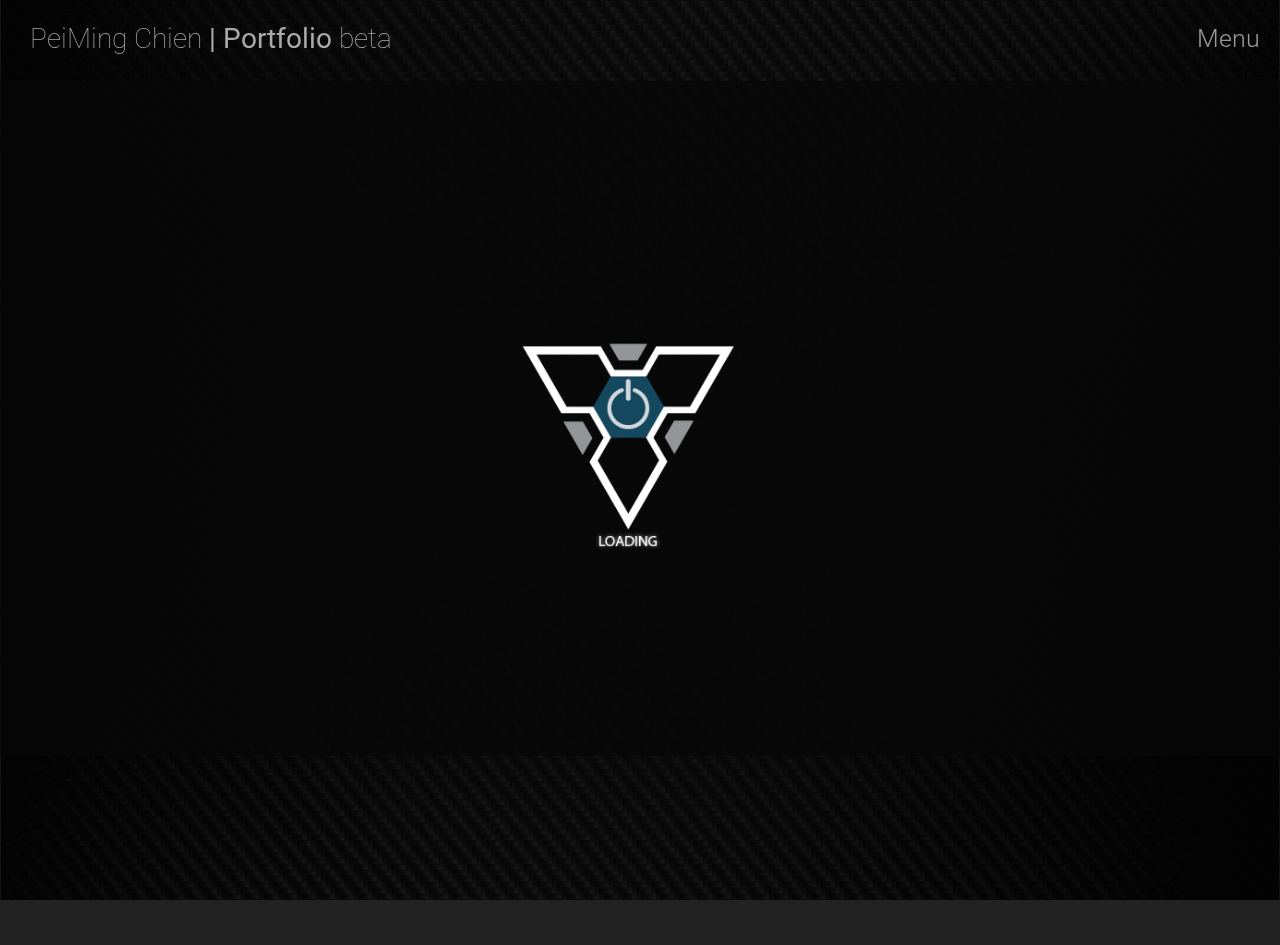
==== index.html @ 074ef3cd "Add a Nav Dot" ====
<!doctype html>
<html lang="en">
<head>
  <meta charset="UTF-8">
  <title>PeiMing's Portfolio</title>
  <link rel="shortcut icon" href="img/site-pic/favicon.ico" />
  <link rel="stylesheet" href="css/normalize.css" type="text/css" media="screen">
  <link rel="stylesheet" href="css/main.css" type="text/css" media="screen">
  <link rel="stylesheet" href="css/project_slide.css" type="text/css" media="screen">
  <script type="text/javascript" src="js/modernizr.custom.79639.js"></script>
  <script src="//ajax.googleapis.com/ajax/libs/jquery/1.10.0/jquery.min.js"></script>
  <script type="text/javascript" src="js/jquery.ba-cond.min.js"></script>
  <script type="text/javascript" src="js/jquery.slitslider.js"></script>
<!--
  <script src="//code.jquery.com/ui/1.10.3/jquery-ui.js"></script>
 -->
  <script src="js/main.js" type="text/javascript"></script>
  <link href='http://fonts.googleapis.com/css?family=Roboto:400,700,300,100' rel='stylesheet' type='text/css'>
  <link href='http://fonts.googleapis.com/css?family=Arbutus+Slab' rel='stylesheet' type='text/css'>
</head>
<body>

  <img src="img/site-pic/Main_Background.jpg" class="body-bg">

  <div id="outer">
    <div id="top">
      <div id="title">
        <h1>PeiMing Chien<span> | Portfolio</span> beta</h1>
      </div>
      <div id="menu">
        <ul>
          <li >Menu</li>
          <li id="about-link">About</li>
          <li id="home-link">Home</li>
        </ul>
      </div>
    </div>
    <div id="main">
      <div id="landing" class="landing main-content">
        <!-- <img src="img/site-pic/01_ComingSoon.png"> -->
        <img src="img/site-pic/Enter-Logo.png" onMouseOver="this.src='img/site-pic/Enter-Logo_mo.png'" onMouseOut="this.src='img/site-pic/Enter-Logo_ok.png'" alt="Enter">
      </div>

      <div id="project-slide" class="slide main-content">
<!--  -->
        <div class="project-slide-wrapper">
        <div class="container demo-1">
        <div id="slider" class="sl-slider-wrapper">

        <div class="sl-slider">

          <div class="sl-slide bg-1" data-orientation="horizontal" data-slice1-rotation="-25" data-slice2-rotation="-25" data-slice1-scale="2" data-slice2-scale="2">
            <div class="sl-slide-inner">
              <div id="thesis-link" class="bg-img bg-img-1"></div>
            </div>
          </div>

          <div class="sl-slide bg-2" data-orientation="vertical" data-slice1-rotation="10" data-slice2-rotation="-15" data-slice1-scale="1.5" data-slice2-scale="1.5">
            <div class="sl-slide-inner">
              <div id="roku-link" class="bg-img bg-img-2"></div>
            </div>
          </div>

          <div class="sl-slide bg-3" data-orientation="horizontal" data-slice1-rotation="3" data-slice2-rotation="3" data-slice1-scale="2" data-slice2-scale="1">
            <div class="sl-slide-inner">
              <div id="amc-link" class="bg-img bg-img-3"></div>
            </div>
          </div>

          <div class="sl-slide bg-4" data-orientation="horizontal" data-slice1-rotation="10" data-slice2-rotation="-15" data-slice1-scale="1.5" data-slice2-scale="1.5">
            <div class="sl-slide-inner">
              <div id="skill-link" class="bg-img bg-img-4"></div>
            </div>
          </div>
          
        </div><!-- /sl-slider -->

        <nav id="nav-arrows" class="nav-arrows">
          <span class="nav-arrow-prev"></span>
          <span class="nav-arrow-next"></span>
        </nav>

        <nav id="nav-dots" class="nav-dots">
          <span class="nav-dot-current"></span>
          <span></span>
          <span></span>
          <span></span>
        </nav>

      </div><!-- /slider-wrapper -->

        </div>
      </div>
<!--  -->

        <!-- <div id="project-slide-01" class="project-slide">
          <img src="img/project-select-pic/Intro_AMC.jpg">
        </div> -->

      </div>

      <div id="roku" class="portfolio main-content">
      </div>
      <div id="amc" class="portfolio main-content">
      </div>
      <div id="thesis" class="portfolio main-content">
      </div>
      <div id="skill" class="portfolio main-content">
      </div>
      <!-- ABOUT START -->
      <div id="about" class="normal-page main-content">
        <div class="about-page-wrapper">
          <div class="about-content">
            <div class="about-content-div about-content-left">
              <h1>About</h1><br><br> 

              
            </div>
            <div class="about-content-div about-content-right">
              
              <h3>Use:</h3> 
              Adobe Illustrator, Photoshop, InDesign, Acrobat, DreamWeaver. Autodesk Sketchbook. Solidworks. Rhino. Keyshot. Microsoft Word, Excel, PowerPoint.<br><br>
              <h3>Familiar with:</h3>
              PC, Mac, PC hardware, DSLR, Audio equipments.<br><br>
              <h3>Understand:</h3> 
              HTML, Javascript, CSS, C. <br><br>
              <h3>Languages:</h3> 
              American English, Mandarin/Chinese, Taiwanese<br><br><br><br><br><br>
              Please email for resume :)

            </div>
            <div class="about-content-div about-content-middle">
              My name is PeiMing Chien<br>
              I am curious, detailed, optimus, and bilingual.<br><br>
            
              <h3>Experiences</h3>
              Intern | Shook Design | Dec. 2012 - Present<br>
              Freelance designer | Feb. 2012 - Present<br>
              Graphic designer | SoundTech | Jul. 2008 - Jun. 2009<br>
              Freelance event photographer | Dec 2005 - Present<br><br>
              <h3>Education</h3>
              MFA Industrial Design |  Academy of Art University<br>
              BA Graphic Design | San Jose State University<br>
              AA Electronic Engineering | Tong Fong Junior College<br>
            </div>
          </div>
          <div id="socialBtns">
              <span><a href="mailto:id.pmchien@gmail.com"><img src="img/site-pic/Gmail_Logo.png" alt="Gmail: betaing@gmail.com"></a></span>
              <span><a href="http://linkedin.com/" target="new"><img src="img/site-pic/LinkedIn_Logo.png" alt="LinkedIn: http://linkedin.com/"></a></span>
            </div>
        </div>
      </div>
      <!-- ABOUT END -->
    </div>
    <div id="footer">
      <!-- Show screen height 
      <div id="c-height"></div> -->
    </div>
  </div>
</body>
</html>
---- css/main.css ----
html, body {
  font-family: 'Roboto', sans-serif;
  font-size: 14px;
  margin: 0;
  padding: 0;
  height: 100%;
  overflow-y: hidden;
  overflow-x: hidden;
}
body {
  background: #222;
}
.body-bg.landing {
  opacity: 0.1;
}
.body-bg {
  opacity: 0.9;

  /* Set rules to fill background */
  min-height: 100%;
  min-width: 1024px;

  /* Set up proportionate scaling */
  width: 100%;
  height: auto;

  /* Set up positioning */
  position: fixed;
  top: 0;
  left: 0;
  z-index: -1;
}
@media screen and (max-width: 1024px) { /* Specific to this particular image */
  .body-bg {
    left: 50%;
    margin-left: -512px;   /* 50% */
  }
  }
  /* to whiten the background pic when showing the content of a project */
.body-bg-show {
  opacity: 0.8;
  }

#outer {
  height: 100%;
}
#top {
  height: 9%;
  min-height: 60px;
}
#menu {
  position: relative;
  top: 50%;
  float: right;
  font-weight: 300;
  font-size: 1.8em;
  margin-top: -17px;
  color: #999;
}
#menu ul {
  margin: 0;
  padding: 0;
  list-style: none;
  margin-right: 122px;
}
#menu li {
  display: inline-block;
  border-left: 2px solid #999;
  padding: 0 35px;
  cursor: pointer;
}
#menu li:hover {
  background: #222;
  color: #ccc;
}
#menu .menu-hidden {
  display: none;
}
#menu li:first-child {
  border-left: 0;
}
#title {
  position: relative;
  top: 50%;
  margin-top: -19px;
  float: left;
}
#title span {
  font-weight: 400;
}
#title h1 {
  margin: 0 0 0 30px;
  padding: 0;
  font-weight: 100;
  color: #aaa;
}
#main {
  height: 75%;
  width: 100%;
  position: relative;
}

.portfolio_main {
  overflow-x: scroll;
  overflow-y: hidden;
}

#footer {
  height: 21%;
}
#socialBtns {
  position: absolute;
  right: 40px;
  top: 120px;
  text-align: right;
  width: 130px;
  margin-top: 10px;
}
#socialBtns span {
  margin-right: 10px;
}
#socialBtns img {
  width: 50px;
  height: auto;
}
.landing, .normal-page {
  height: 100%;
  background-color: rgba(8, 8, 8, 0.8);
}
#landing {
  text-align: center;
}
#landing img {
  position: relative;
  top: 50%;
  width: 70%;
}
.slide {
  display: none;
  height: 100%;
  background-color: rgba(8, 8, 8, 0.8);
  position: relative;
  overflow: hidden;
}
#about {
  position: relative;
}
.about-content-div {
  width: 333px;
  height: 100%;
  overflow-y: auto;
}
#footer.project-show {
  cursor: pointer;
}
.about-content-left {
  float: left;
  margin-left: 50px;
}
.about-content-right {
  float: right;
  margin-right: 50px;
}
.about-content-middle {
  margin: 0 auto;
}
.about-content {
  overflow-y: scroll;
  position: relative;
  top: -231.5px;
  background: rgba(255,255,255,0.9);
  padding: 50px 0;
  width: 1200px;
  height: 463px;
}
.about-table td {
  vertical-align: top;
}
.about-table td:first-child {
  padding-right: 90px;
}
.about-table td:last-child {
  padding-left: 90px;
}
.project-slide-wrapper, .about-page-wrapper {
  margin: 0 auto;
  width: 1200px;
  height: 463px;
  position: relative;
  top: 50%;

}
.project-slide {
  text-align: center;
  position: relative;
  top:50%;
}
.sl-slide-inner .bg-img {
  width: 100%;
  height: 100%;
  cursor: pointer;
}
.sl-slide-inner .bg-img-1 {
  background: url('../img/project-select-pic/Intro_Thesis.jpg') no-repeat center center;
  background-size: 100%;
}
.sl-slide-inner .bg-img-2 {
  background: url('../img/project-select-pic/Intro_Roku.jpg') no-repeat center center;
  background-size: 100%;
}
.sl-slide-inner .bg-img-3 {
  background: url('../img/project-select-pic/Intro_AMC.jpg') no-repeat center center;
  background-size: 100%;
}
.sl-slide-inner .bg-img-4 {
  background: url('../img/project-select-pic/Intro_Skill.jpg') no-repeat center center;
  background-size: 100%;
}
.project-slide img,  {

 width: 1200px;
  /*margin-top: -231.5px;*/
/*  width: 980px;
  margin-top: -189px;*/
}
.portfolio {
  display: none;
  height: 100%;
}
.portfolio-pic {
  height: 100%;
}
.normal-page {
  display: none;
  height: 100%;
}


#about {
  background-color: rgba(8, 8, 8, 0.8)
  font-size: 14px;
  color: #222;
  display: none;
}
---- css/project_slide.css ----
/* General Demo Style */
@import url(http://fonts.googleapis.com/css?family=Lato:300,400,700);

html { height: 100%; }

*,
*:after,
*:before {
  -webkit-box-sizing: border-box;
  -moz-box-sizing: border-box;
  box-sizing: border-box;
  padding: 0;
  margin: 0;
}

/* Clearfix hack by Nicolas Gallagher: http://nicolasgallagher.com/micro-clearfix-hack/ */
.clearfix:after {
  content: "";
  display: table;
  clear: both;
}

body {
    -webkit-font-smoothing: antialiased;
}

.container {
  text-align: center;
  width: 1200px;
  height: 463px;

}

.clr {
  clear: both;
  padding: 0;
  height: 0;
  margin: 0;
}


.sl-slider-wrapper {
  margin-top: -231.5px;
  width: 1200px;
  height: 463px;
  /*overflow: hidden;*/
}

.sl-slider {
  position: absolute;
  top: 0;
  left: 0;
}

/* Slide wrapper and slides */

.sl-slide,
.sl-slides-wrapper,
.sl-slide-inner {
  position: absolute;
  width: 100%;
  height: 100%;
  top: 0;
  left: 0;
}

.sl-slide {
  z-index: 1;
}

/* The duplicate parts/slices */

.sl-content-slice {
  overflow: hidden;
  position: absolute;
  -webkit-box-sizing: content-box;
  -moz-box-sizing: content-box;
  box-sizing: content-box;
  /*background: #fff;*/
  -webkit-backface-visibility: hidden;
  -moz-backface-visibility: hidden;
  -o-backface-visibility: hidden;
  -ms-backface-visibility: hidden;
  backface-visibility: hidden;
  opacity : 1;
}

/* Horizontal slice */

.sl-slide-horizontal .sl-content-slice {
  width: 100%;
  height: 50%;
  left: -200px;
  -webkit-transform: translateY(0%) scale(1);
  -moz-transform: translateY(0%) scale(1);
  -o-transform: translateY(0%) scale(1);
  -ms-transform: translateY(0%) scale(1);
  transform: translateY(0%) scale(1);
}

.sl-slide-horizontal .sl-content-slice:first-child {
  top: -200px;
  padding: 200px 200px 0px 200px;
}

.sl-slide-horizontal .sl-content-slice:nth-child(2) {
  top: 50%;
  padding: 0px 200px 200px 200px;
}

/* Vertical slice */

.sl-slide-vertical .sl-content-slice {
  width: 50%;
  height: 100%;
  top: -200px;
  -webkit-transform: translateX(0%) scale(1);
  -moz-transform: translateX(0%) scale(1);
  -o-transform: translateX(0%) scale(1);
  -ms-transform: translateX(0%) scale(1);
  transform: translateX(0%) scale(1);
}

.sl-slide-vertical .sl-content-slice:first-child {
  left: -200px;
  padding: 200px 0px 200px 200px;
}

.sl-slide-vertical .sl-content-slice:nth-child(2) {
  left: 50%;
  padding: 200px 200px 200px 0px;
}

/* Content wrapper */
/* Width and height is set dynamically */
.sl-content-wrapper {
  position: absolute;
}

.sl-content {
  width: 100%;
  height: 100%;
  /*background: #fff;*/
}

/* Default styles for background colors */
.sl-slide-horizontal .sl-slide-inner {
  /*background: #ddd;*/
}

.sl-slide-vertical .sl-slide-inner {
  /*background: #ccc;*/
}

.demo-1 .sl-slider-wrapper {
  position: absolute;
  width: 100%;
  height: 100%;
  top: 0;
  left: 0;
}

/* Custom navigation arrows */

.nav-arrows span {
  position: absolute;
  z-index: 2000;
  top: 50%;
  width: 100px;
  height: 720px;
/*  text-indent: -90000px;*/
  margin-top: -360px;
  cursor: pointer;

/*  -webkit-transform: rotate(45deg);
  -moz-transform: rotate(45deg);
  -o-transform: rotate(45deg);
  -ms-transform: rotate(45deg);
  transform: rotate(45deg);*/
}
/*
.nav-arrows span.nav-arrow-prev:hover {
  background-color: rgba(2,2,2,.4);
}
.nav-arrows span.nav-arrow-next:hover {
  background-color: rgba(2,2,2,.4);
}*/

.nav-arrows span.nav-arrow-prev {
  background: url('../img/site-pic/slide-arrow_L.png') no-repeat center center;
  left: -100px;
}

.nav-arrows span.nav-arrow-next {
  background: url('../img/site-pic/slide-arrow_R.png') no-repeat center center;
  right: -100px;
}

/* Custom navigation dots */

.nav-dots {
  text-align: center;
  position: absolute;
  bottom: 2%;
  height: 30px;
  width: 100%;
  left: 0;
  z-index: 1000;
}

.nav-dots span {
  display: inline-block;
  position: relative;
  width: 16px;
  height: 16px;
  border-radius: 50%;
  margin: 3px;
  background: #ddd;
  background: rgba(150,150,150,0.4);
  cursor: pointer;
  box-shadow:
    0 1px 1px rgba(255,255,255,0.4),
    inset 0 1px 1px rgba(0,0,0,0.1);
}


.nav-dots span.nav-dot-current:after {
  content: "";
  position: absolute;
  width: 10px;
  height: 10px;
  top: 3px;
  left: 3px;
  border-radius: 50%;
  background: rgba(255,255,255,0.8);
}


@-webkit-keyframes roll{
  0% {-webkit-transform: translateX(500px) rotate(360deg);}
  100% {-webkit-transform: translateX(0px) rotate(0deg);}
}
@-moz-keyframes roll{
  0% {-moz-transform: translateX(500px) rotate(360deg); opacity: 0;}
  100% {-moz-transform: translateX(0px) rotate(0deg); opacity: 1;}
}
@-o-keyframes roll{
  0% {-o-transform: translateX(500px) rotate(360deg); opacity: 0;}
  100% {-o-transform: translateX(0px) rotate(0deg); opacity: 1;}
}
@-ms-keyframes roll{
  0% {-ms-transform: translateX(500px) rotate(360deg); opacity: 0;}
  100% {-ms-transform: translateX(0px) rotate(0deg); opacity: 1;}
}
@keyframes roll{
  0% {transform: translateX(500px) rotate(360deg); opacity: 0;}
  100% {transform: translateX(0px) rotate(0deg); opacity: 1;}
}
@-webkit-keyframes moveUp{
  0% {-webkit-transform: translateY(40px);}
  100% {-webkit-transform: translateY(0px);}
}
@-moz-keyframes moveUp{
  0% {-moz-transform: translateY(40px);}
  100% {-moz-transform: translateY(0px);}
}
@-o-keyframes moveUp{
  0% {-o-transform: translateY(40px);}
  100% {-o-transform: translateY(0px);}
}
@-ms-keyframes moveUp{
  0% {-ms-transform: translateY(40px);}
  100% {-ms-transform: translateY(0px);}
}
@keyframes moveUp{
  0% {transform: translateY(40px);}
  100% {transform: translateY(0px);}
}
@-webkit-keyframes fadeIn{
  0% {opacity: 0;}
  100% {opacity: 1;}
}
@-moz-keyframes fadeIn{
  0% {opacity: 0;}
  100% {opacity: 1;}
}
@-o-keyframes fadeIn{
  0% {opacity: 0;}
  100% {opacity: 1;}
}
@-ms-keyframes fadeIn{
  0% {opacity: 0;}
  100% {opacity: 1;}
}
@keyframes fadeIn{
  0% {opacity: 0;}
  100% {opacity: 1;}
}
@-webkit-keyframes scaleDown{
  0% {-webkit-transform: scale(1);}
  100% {-webkit-transform: scale(0.5);}
}
@-moz-keyframes scaleDown{
  0% {-moz-transform: scale(1);}
  100% {-moz-transform: scale(0.5);}
}
@-o-keyframes scaleDown{
  0% {-o-transform: scale(1);}
  100% {-o-transform: scale(0.5);}
}
@-ms-keyframes scaleDown{
  0% {-ms-transform: scale(1);}
  100% {-ms-transform: scale(0.5);}
}
@keyframes scaleDown{
  0% {transform: scale(1);}
  100% {transform: scale(0.5);}
}
@-webkit-keyframes fadeOut{
  0% {opacity: 1;}
  100% {opacity: 0;}
}
@-moz-keyframes fadeOut{
  0% {opacity: 1;}
  100% {opacity: 0;}
}
@-o-keyframes fadeOut{
  0% {opacity: 1;}
  100% {opacity: 0;}
}
@-ms-keyframes fadeOut{
  0% {opacity: 1;}
  100% {opacity: 0;}
}
@keyframes fadeOut{
  0% {opacity: 1;}
  100% {opacity: 0;}
}
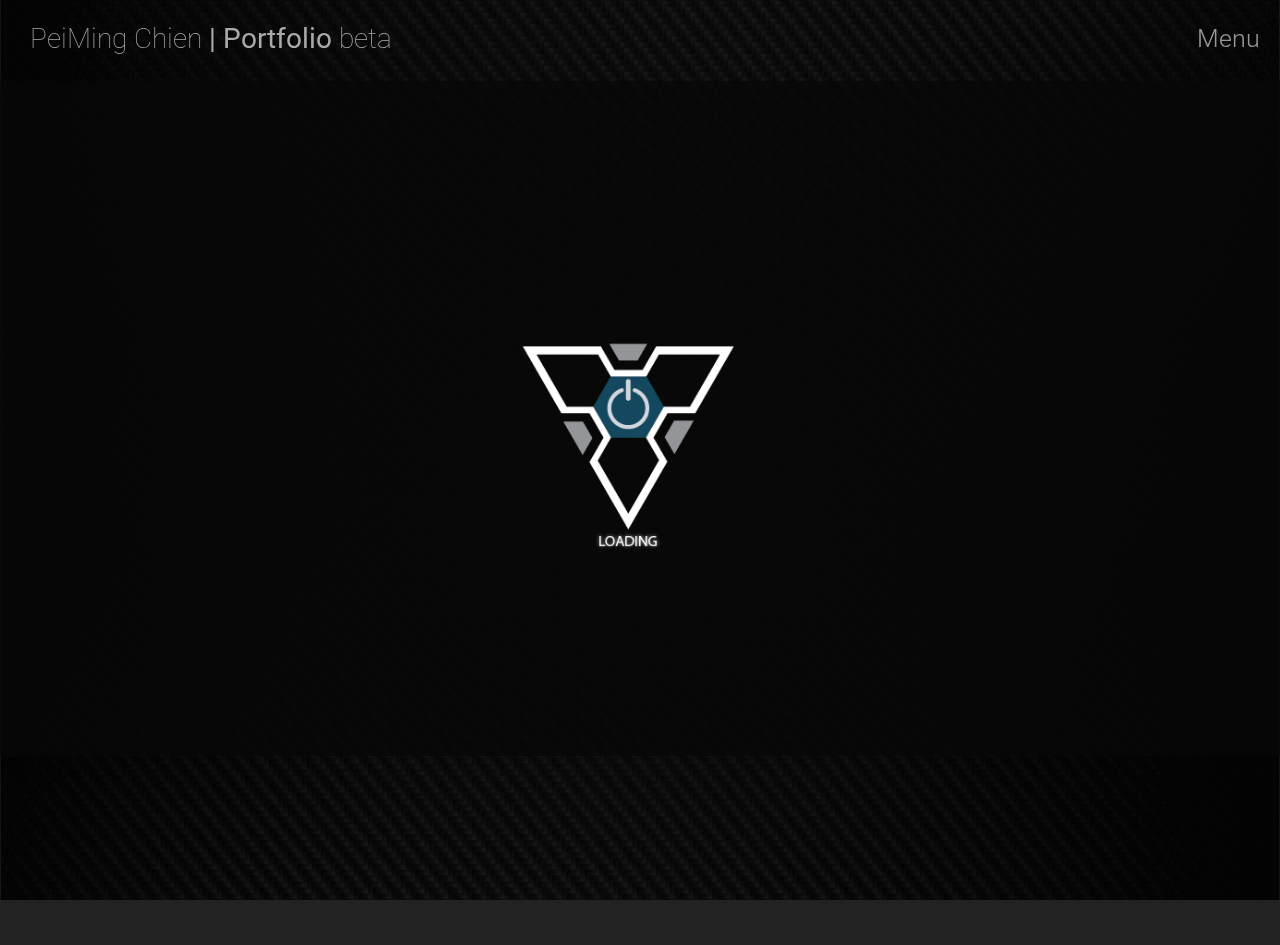
==== commit dea16a47: "Turn on screen height display" ====
--- a/index.html
+++ b/index.html
@@ -125,7 +125,7 @@
               <h3>Understand:</h3> 
               HTML, Javascript, CSS, C. <br><br>
               <h3>Languages:</h3> 
-              American English, Mandarin/Chinese, Taiwanese<br><br><br><br><br><br>
+              American English, Mandarin/Chinese, Taiwanese<br><br><br><br><br>
               Please email for resume :)
 
             </div>
@@ -135,7 +135,7 @@
             
               <h3>Experiences</h3>
               Intern | Shook Design | Dec. 2012 - Present<br>
-              Freelance designer | Feb. 2012 - Present<br>
+              Freelance designer | Feb. 2013 - Present<br>
               Graphic designer | SoundTech | Jul. 2008 - Jun. 2009<br>
               Freelance event photographer | Dec 2005 - Present<br><br>
               <h3>Education</h3>
@@ -153,8 +153,8 @@
       <!-- ABOUT END -->
     </div>
     <div id="footer">
-      <!-- Show screen height 
-      <div id="c-height"></div> -->
+      <!-- Show screen height -->
+      <div id="c-height"></div> 
     </div>
   </div>
 </body>
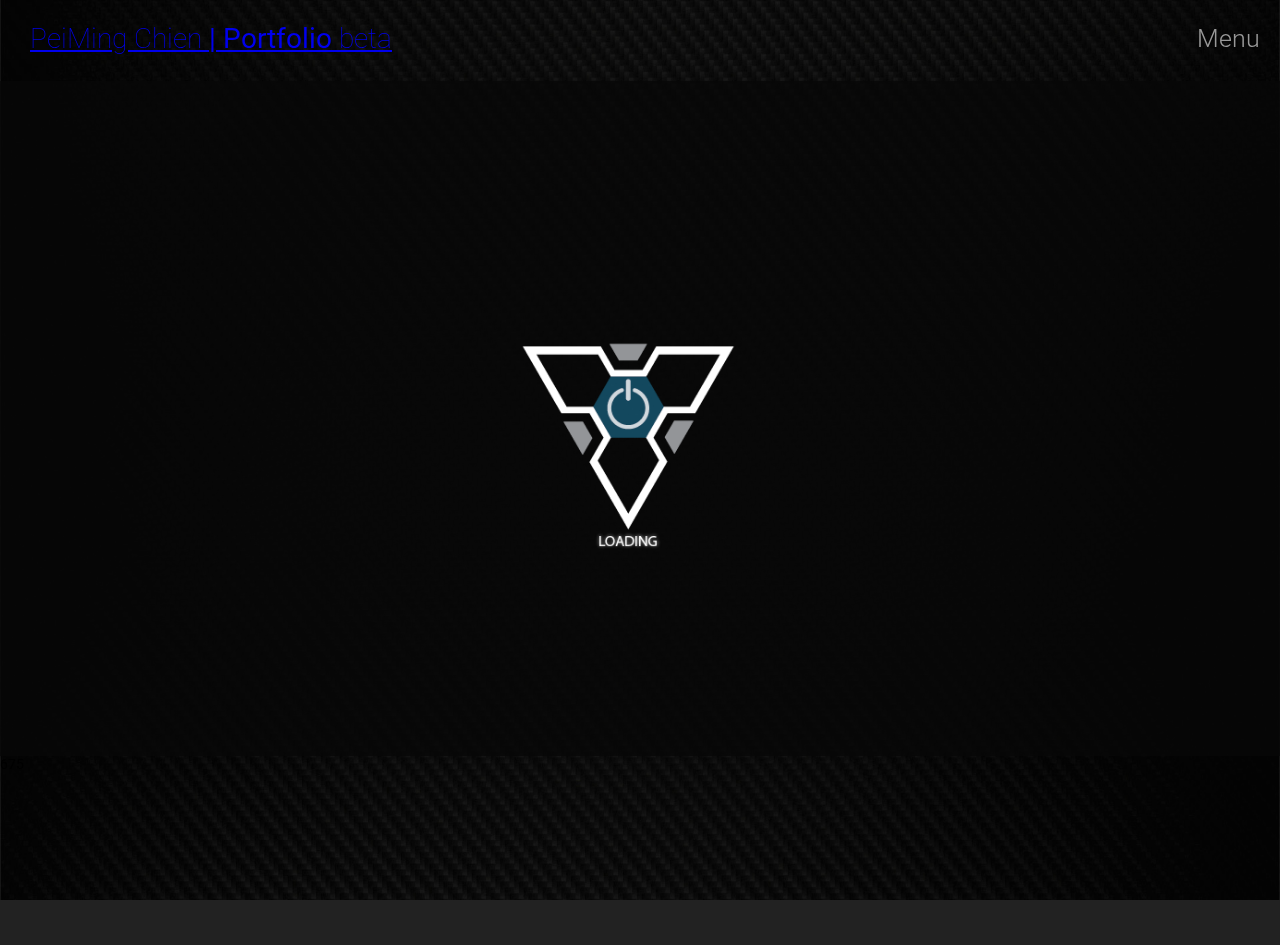
==== commit 65ac05a1: "Add link to title" ====
--- a/index.html
+++ b/index.html
@@ -25,7 +25,7 @@
   <div id="outer">
     <div id="top">
       <div id="title">
-        <h1>PeiMing Chien<span> | Portfolio</span> beta</h1>
+        <h1><a href="http://pei-ming.com">PeiMing Chien<span> | Portfolio</span> beta</a></h1>
       </div>
       <div id="menu">
         <ul>
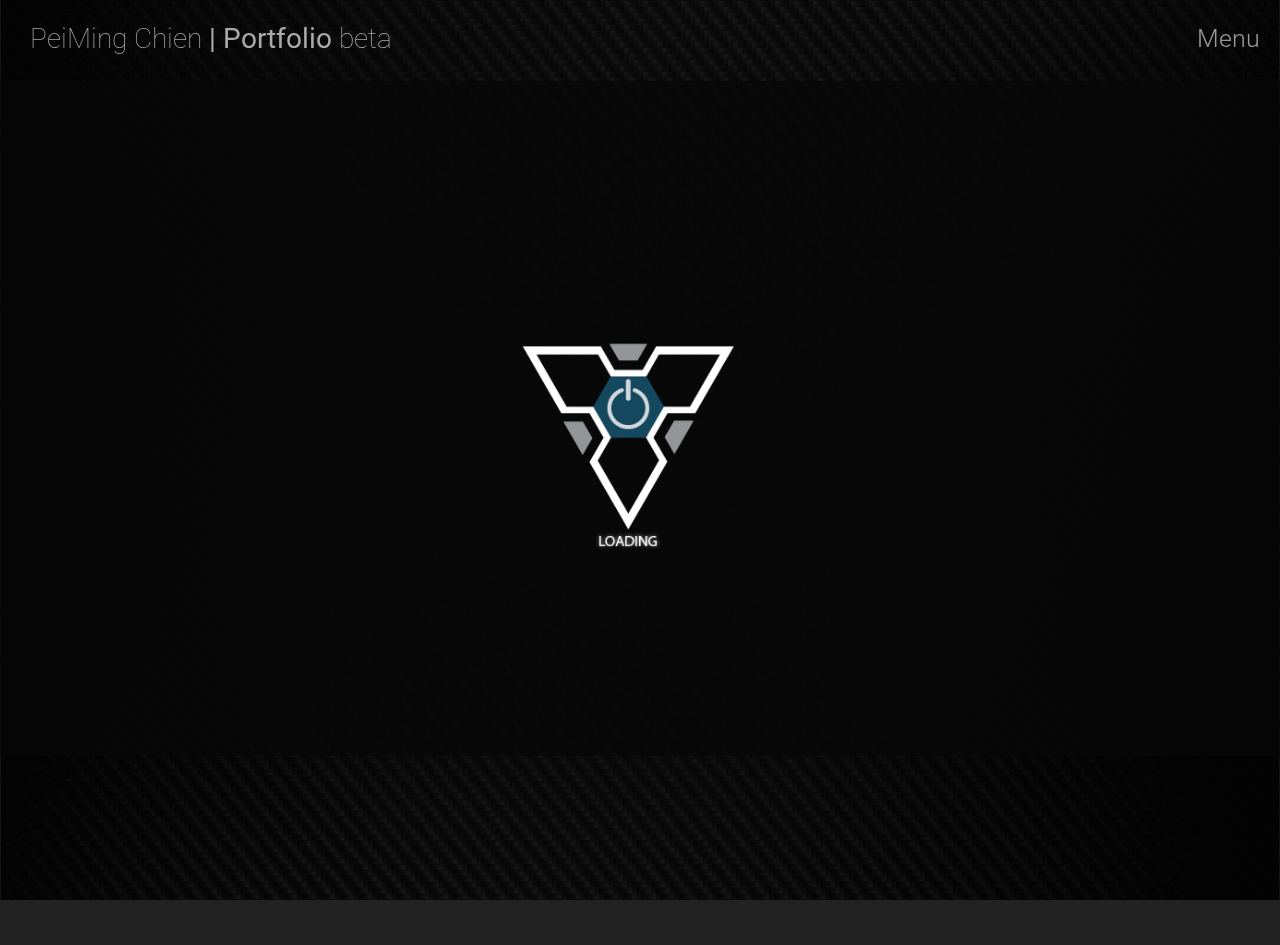
==== commit 81f48248: "mask out height display" ====
--- a/index.html
+++ b/index.html
@@ -153,8 +153,8 @@
       <!-- ABOUT END -->
     </div>
     <div id="footer">
-      <!-- Show screen height -->
-      <div id="c-height"></div> 
+      <!-- Show screen height 
+      <div id="c-height"></div> -->
     </div>
   </div>
 </body>
--- a/css/main.css
+++ b/css/main.css
@@ -41,12 +41,32 @@
   opacity: 0.8;
   }
 
+a:link {
+  color: inherit;
+  text-decoration: none;
+}
+
+a:visited {
+  color: inherit;
+  text-decoration: none;
+}
+
+a:hover {
+  color: inherit;
+  text-decoration: none;
+}
+
+a:active {
+  color: inherit;
+  text-decoration: none;
+}
+
 #outer {
-  height: 100%;
-}
+  height: 100%;}
 #top {
   height: 9%;
   min-height: 60px;
+  
 }
 #menu {
   position: relative;
